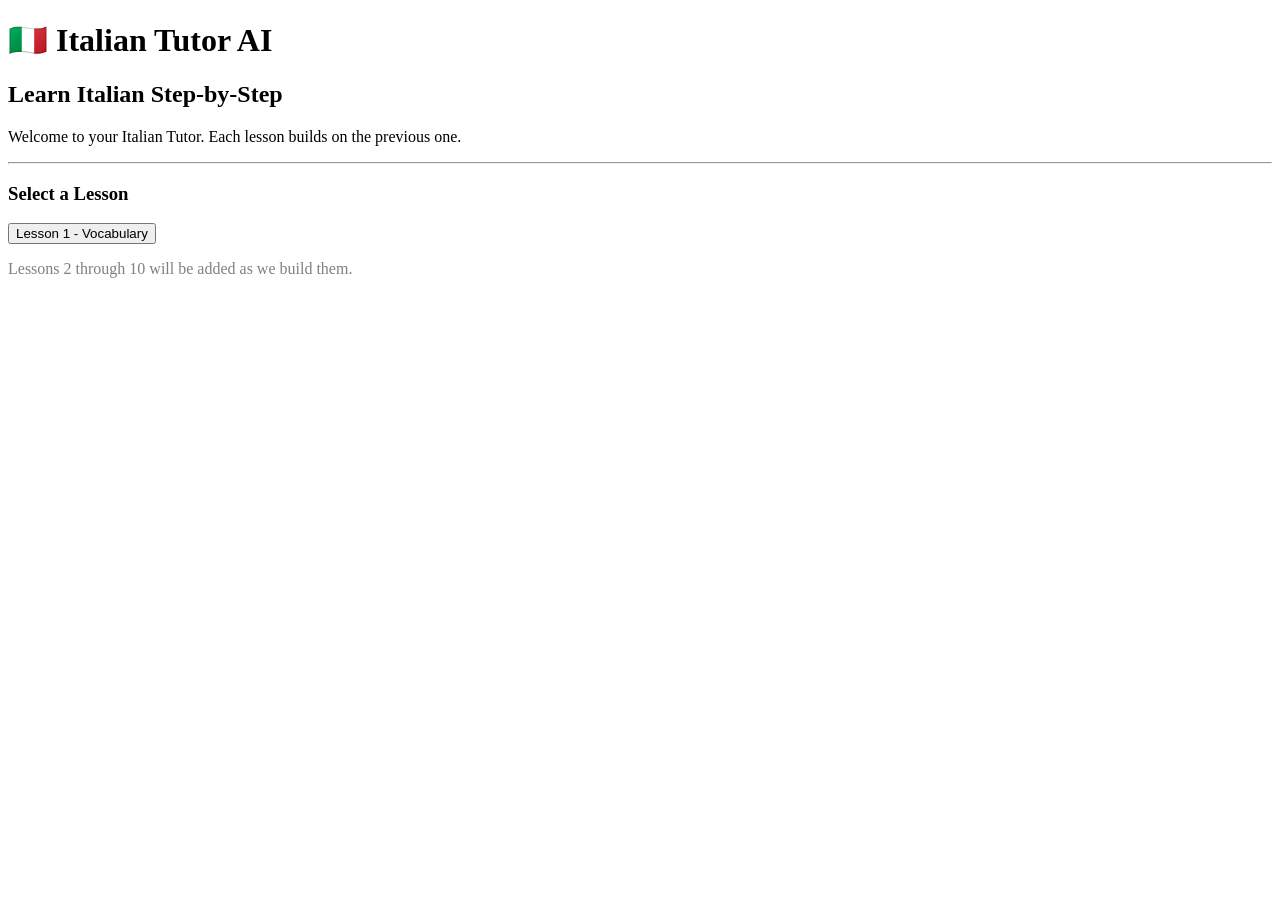
==== index.html @ 380795b3 "Refactor index.html for improved structure and content" ====
<!DOCTYPE html>
<html lang="en">

<head>

    <meta charset="UTF-8">
    <meta name="viewport" content="width=device-width, initial-scale=1.0">

    <title>Italian Tutor AI</title>

    <link rel="stylesheet" href="css/style.css">

</head>

<body>

<div class="container">

<h1>🇮🇹 Italian Tutor AI</h1>

<h2>Learn Italian Step-by-Step</h2>

<p>
Welcome to your Italian Tutor.
Each lesson builds on the previous one.
</p>

<hr>

<h3>Select a Lesson</h3>

<p>

<a href="lessons/lesson1.html">

<button class="menuButton">

Lesson 1 - Vocabulary

</button>

</a>

</p>

<p style="color:gray;">

Lessons 2 through 10 will be added as we build them.

</p>

</div>

</body>

</html>
---- css/style.css ----

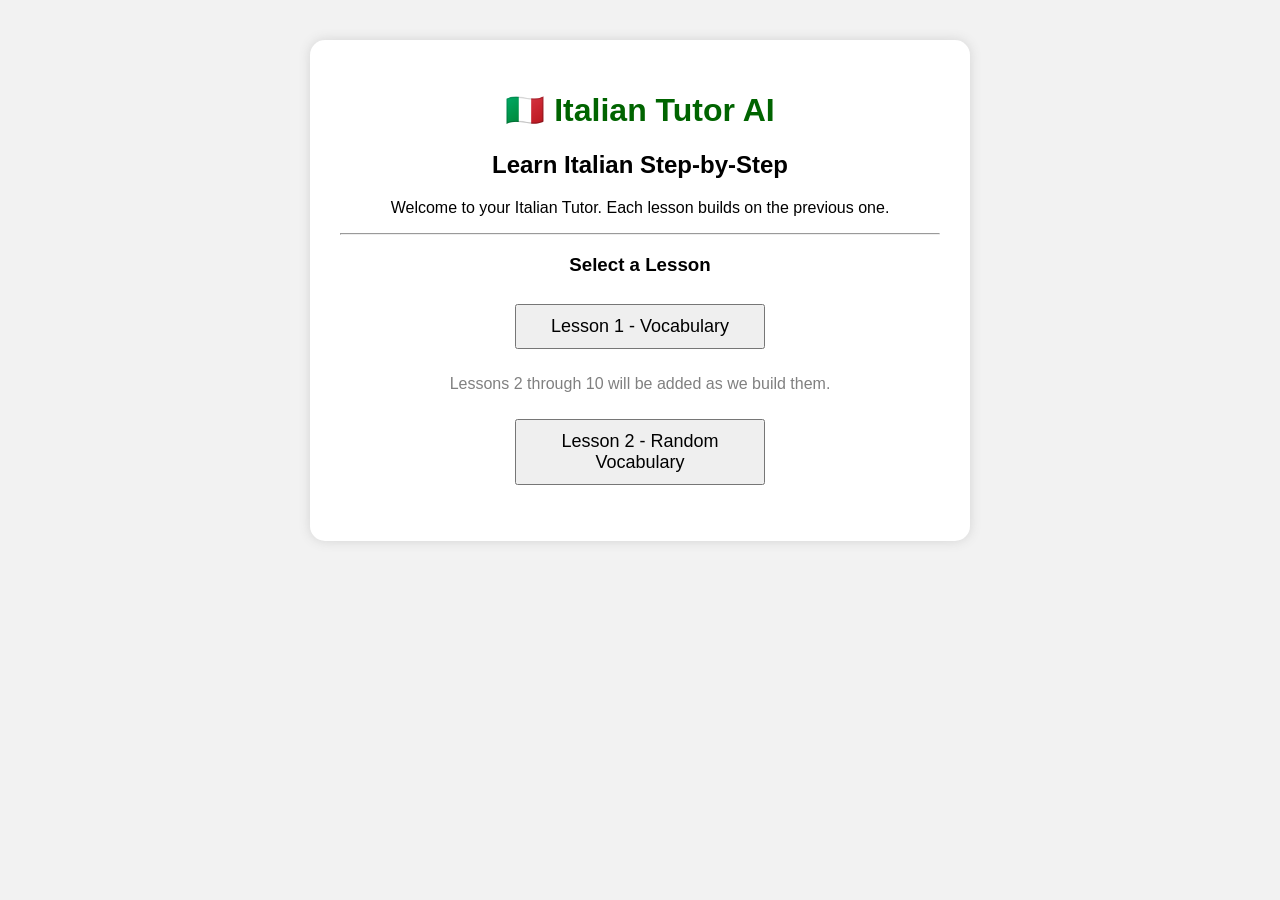
==== commit 509af52f: "Add link and button for Lesson 2" ====
--- a/index.html
+++ b/index.html
@@ -49,6 +49,12 @@
 
 </p>
 
+<a href="lessons/lesson2.html">
+    <button class="menuButton">
+        Lesson 2 - Random Vocabulary
+    </button>
+</a>
+</p>
 </div>
 
 </body>
--- a/css/style.css
+++ b/css/style.css
@@ -1 +1,87 @@
+body{
 
+background:#f2f2f2;
+
+font-family:Arial,Helvetica,sans-serif;
+
+text-align:center;
+
+}
+
+.container{
+
+width:600px;
+
+margin:40px auto;
+
+background:white;
+
+padding:30px;
+
+border-radius:15px;
+
+box-shadow:0px 0px 12px lightgray;
+
+}
+
+h1{
+
+color:darkgreen;
+
+}
+
+button{
+
+font-size:18px;
+
+padding:10px 25px;
+
+cursor:pointer;
+
+margin:10px;
+
+}
+
+.menuButton{
+
+width:250px;
+
+}
+
+input{
+
+width:300px;
+
+font-size:22px;
+
+padding:8px;
+
+text-align:center;
+
+}
+
+#englishWord{
+
+color:darkblue;
+
+font-size:34px;
+
+}
+
+#result{
+
+font-size:24px;
+
+font-weight:bold;
+
+margin-top:20px;
+
+}
+
+#score{
+
+font-size:20px;
+
+color:blue;
+
+}
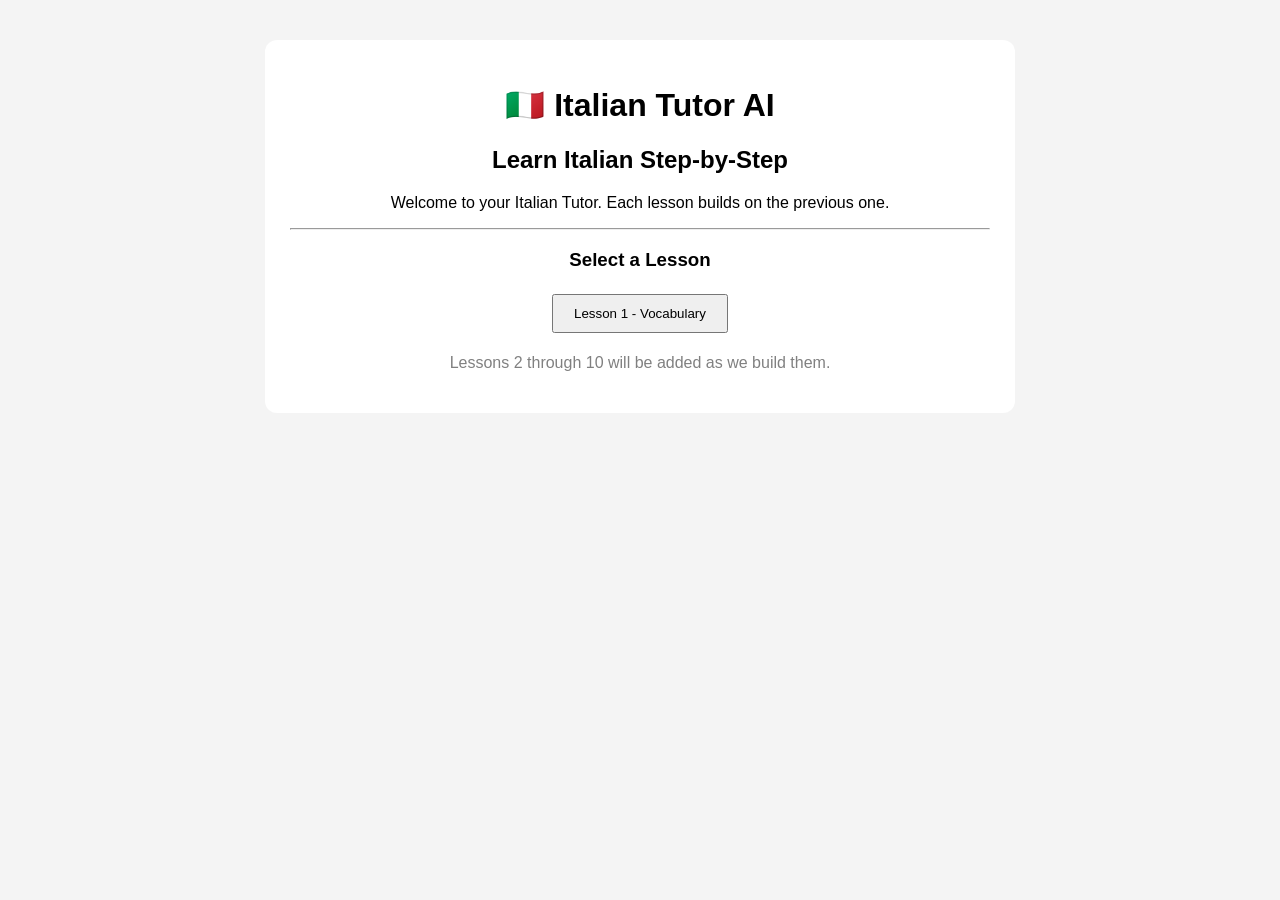
==== commit 7d14c6e5: "Remove Lesson 2 button from index.html" ====
--- a/index.html
+++ b/index.html
@@ -49,12 +49,6 @@
 
 </p>
 
-<a href="lessons/lesson2.html">
-    <button class="menuButton">
-        Lesson 2 - Random Vocabulary
-    </button>
-</a>
-</p>
 </div>
 
 </body>
--- a/css/style.css
+++ b/css/style.css
@@ -1,87 +1,3 @@
-body{
-
-background:#f2f2f2;
-
-font-family:Arial,Helvetica,sans-serif;
-
-text-align:center;
-
-}
-
-.container{
-
-width:600px;
-
-margin:40px auto;
-
-background:white;
-
-padding:30px;
-
-border-radius:15px;
-
-box-shadow:0px 0px 12px lightgray;
-
-}
-
-h1{
-
-color:darkgreen;
-
-}
-
-button{
-
-font-size:18px;
-
-padding:10px 25px;
-
-cursor:pointer;
-
-margin:10px;
-
-}
-
-.menuButton{
-
-width:250px;
-
-}
-
-input{
-
-width:300px;
-
-font-size:22px;
-
-padding:8px;
-
-text-align:center;
-
-}
-
-#englishWord{
-
-color:darkblue;
-
-font-size:34px;
-
-}
-
-#result{
-
-font-size:24px;
-
-font-weight:bold;
-
-margin-top:20px;
-
-}
-
-#score{
-
-font-size:20px;
-
-color:blue;
-
-}
+body{font-family:Arial;background:#f4f4f4;text-align:center}.container{max-width:700px;margin:40px
+  auto;background:#fff;padding:25px;border-radius:12px}button{padding:10px 20px;margin:5px}input{font-size:18px;
+  padding:8px}#progress{height:20px;background:#ddd}#bar{height:20px;background:#008C45;width:0}
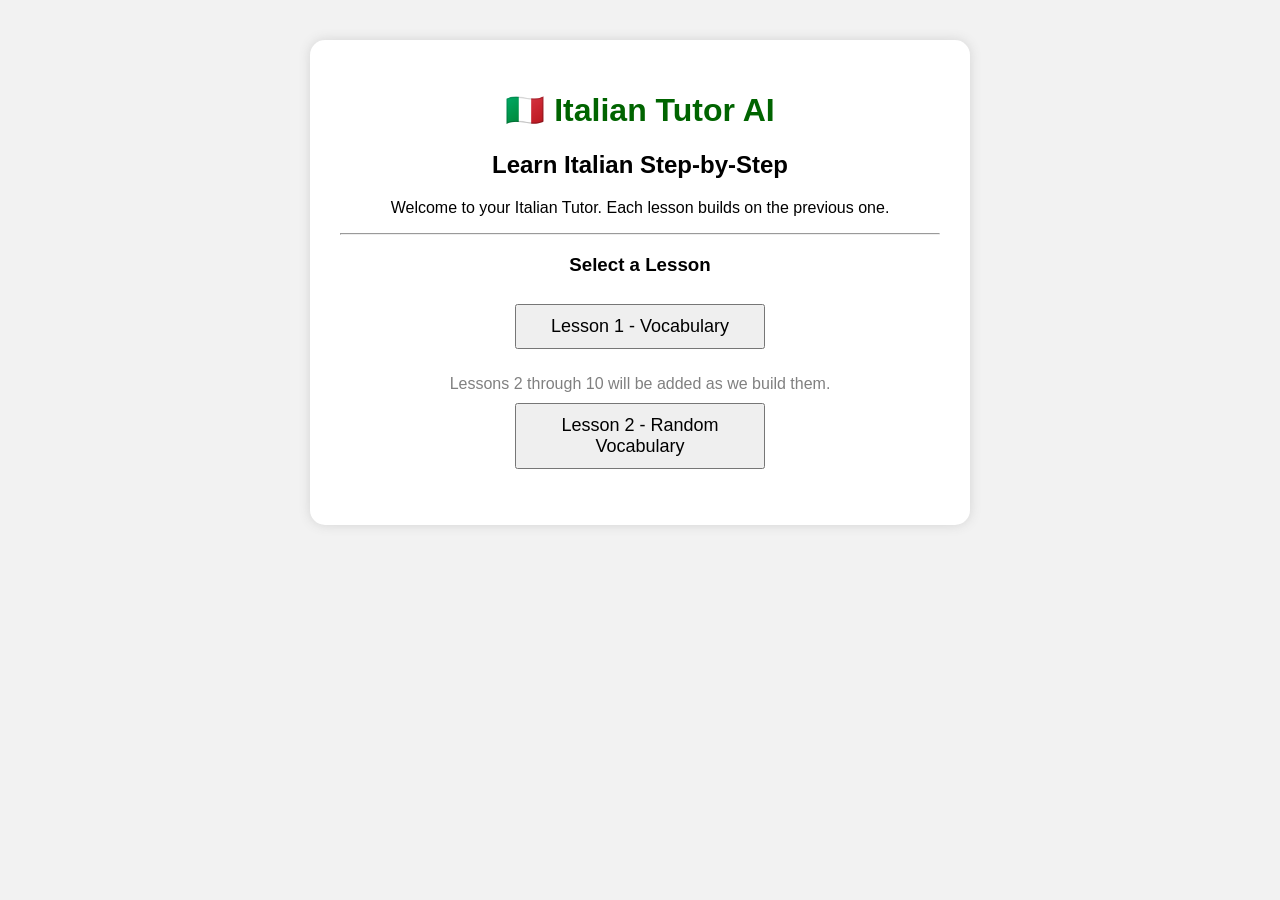
==== commit 5e46e33d: "Add button for Lesson 2 - Random Vocabulary" ====
--- a/index.html
+++ b/index.html
@@ -47,6 +47,12 @@
 
 Lessons 2 through 10 will be added as we build them.
 
+</<p>
+<a href="lessons/lesson2.html">
+    <button class="menuButton">
+        Lesson 2 - Random Vocabulary
+    </button>
+</a>
 </p>
 
 </div>
--- a/css/style.css
+++ b/css/style.css
@@ -1,3 +1,87 @@
-body{font-family:Arial;background:#f4f4f4;text-align:center}.container{max-width:700px;margin:40px
-  auto;background:#fff;padding:25px;border-radius:12px}button{padding:10px 20px;margin:5px}input{font-size:18px;
-  padding:8px}#progress{height:20px;background:#ddd}#bar{height:20px;background:#008C45;width:0}
+body{
+
+background:#f2f2f2;
+
+font-family:Arial,Helvetica,sans-serif;
+
+text-align:center;
+
+}
+
+.container{
+
+width:600px;
+
+margin:40px auto;
+
+background:white;
+
+padding:30px;
+
+border-radius:15px;
+
+box-shadow:0px 0px 12px lightgray;
+
+}
+
+h1{
+
+color:darkgreen;
+
+}
+
+button{
+
+font-size:18px;
+
+padding:10px 25px;
+
+cursor:pointer;
+
+margin:10px;
+
+}
+
+.menuButton{
+
+width:250px;
+
+}
+
+input{
+
+width:300px;
+
+font-size:22px;
+
+padding:8px;
+
+text-align:center;
+
+}
+
+#englishWord{
+
+color:darkblue;
+
+font-size:34px;
+
+}
+
+#result{
+
+font-size:24px;
+
+font-weight:bold;
+
+margin-top:20px;
+
+}
+
+#score{
+
+font-size:20px;
+
+color:blue;
+
+}
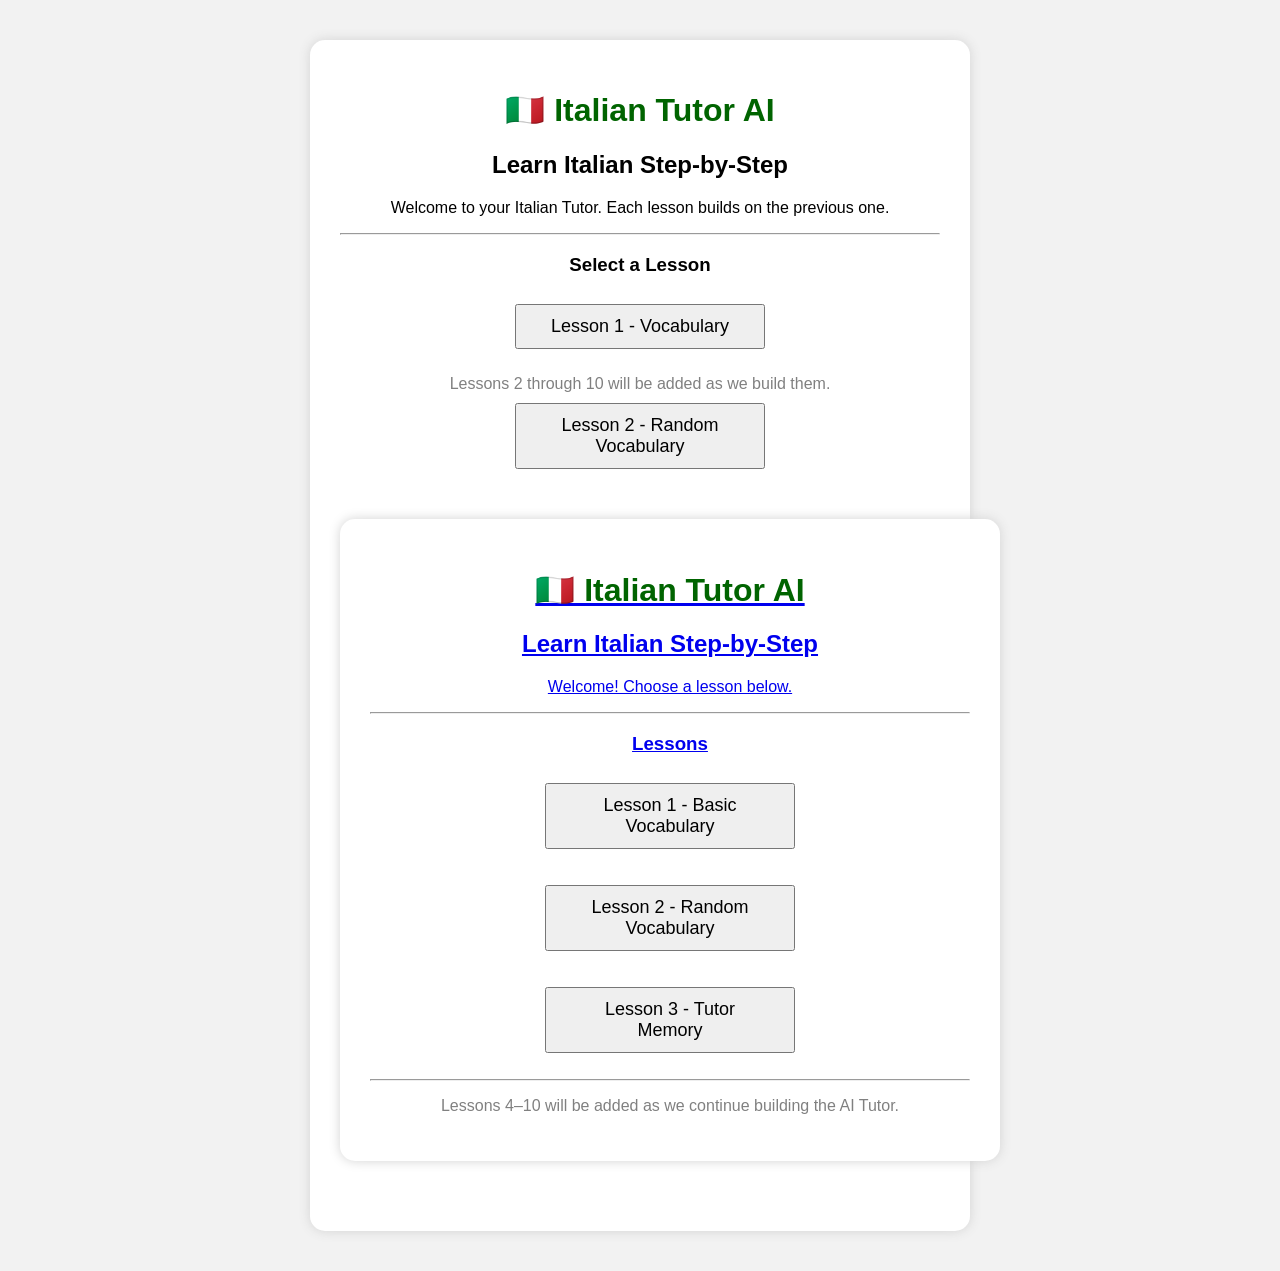
==== commit 0c0ec1d0: "Update index.html" ====
--- a/index.html
+++ b/index.html
@@ -52,11 +52,68 @@
     <button class="menuButton">
         Lesson 2 - Random Vocabulary
     </button>
-</a>
-</p>
+<!DOCTYPE html>
+<html lang="en">
+
+<head>
+
+    <meta charset="UTF-8">
+    <meta name="viewport" content="width=device-width, initial-scale=1.0">
+
+    <title>Italian Tutor AI</title>
+
+    <link rel="stylesheet" href="css/style.css">
+
+</head>
+
+<body>
+
+<div class="container">
+
+    <h1>🇮🇹 Italian Tutor AI</h1>
+
+    <h2>Learn Italian Step-by-Step</h2>
+
+    <p>
+        Welcome! Choose a lesson below.
+    </p>
+
+    <hr>
+
+    <h3>Lessons</h3>
+
+    <p>
+        <a href="lessons/lesson1.html">
+            <button class="menuButton">
+                Lesson 1 - Basic Vocabulary
+            </button>
+        </a>
+    </p>
+
+    <p>
+        <a href="lessons/lesson2.html">
+            <button class="menuButton">
+                Lesson 2 - Random Vocabulary
+            </button>
+        </a>
+    </p>
+
+    <p>
+        <a href="lessons/lesson3.html">
+            <button class="menuButton">
+                Lesson 3 - Tutor Memory
+            </button>
+        </a>
+    </p>
+
+    <hr>
+
+    <p style="color:gray;">
+        Lessons 4–10 will be added as we continue building the AI Tutor.
+    </p>
 
 </div>
 
 </body>
-
 </html>
+</html>
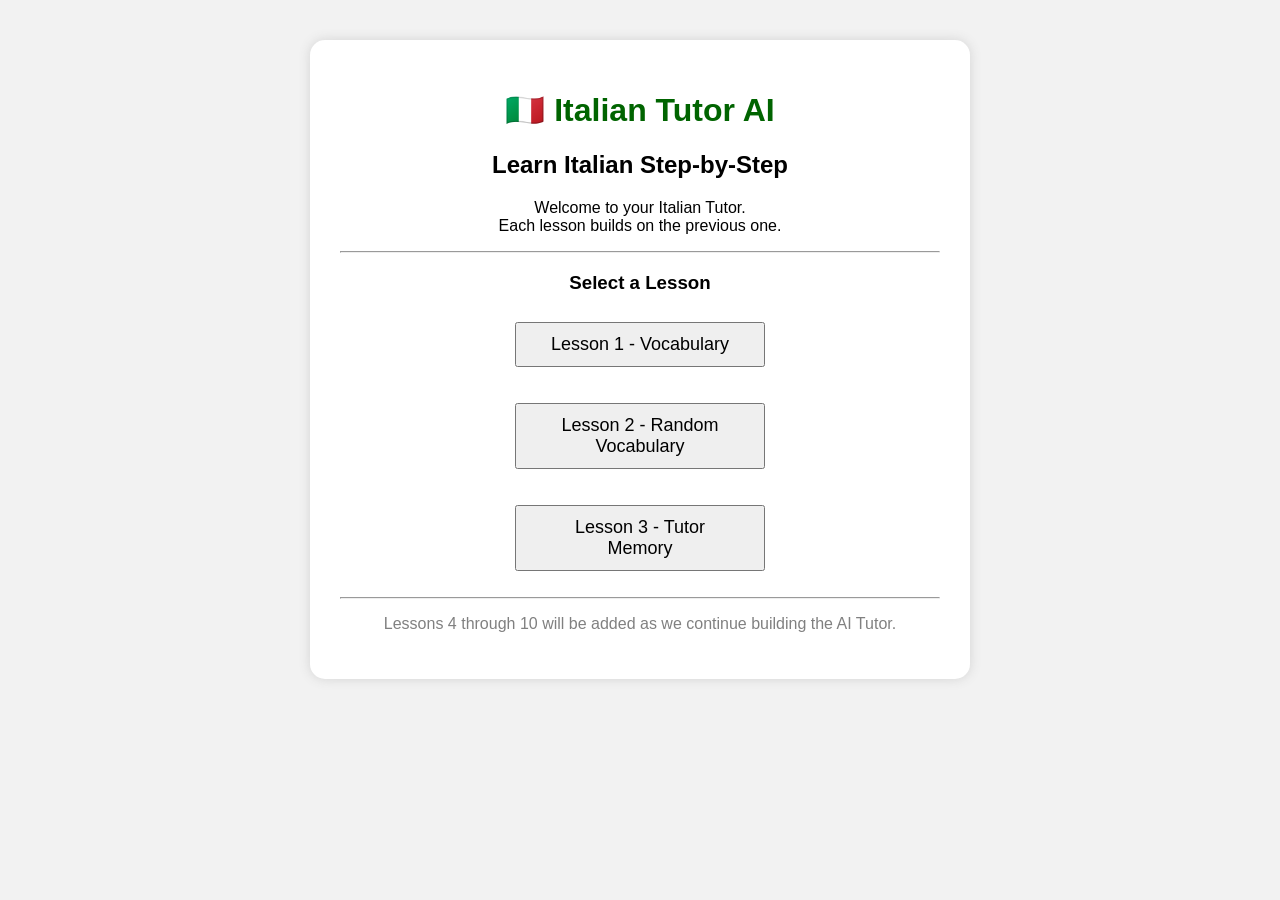
==== commit df370a88: "Refactor index.html for improved structure" ====
--- a/index.html
+++ b/index.html
@@ -2,118 +2,62 @@
 <html lang="en">
 
 <head>
-
     <meta charset="UTF-8">
     <meta name="viewport" content="width=device-width, initial-scale=1.0">
-
     <title>Italian Tutor AI</title>
 
     <link rel="stylesheet" href="css/style.css">
-
 </head>
 
 <body>
 
-<div class="container">
+    <div class="container">
 
-<h1>🇮🇹 Italian Tutor AI</h1>
+        <h1>🇮🇹 Italian Tutor AI</h1>
 
-<h2>Learn Italian Step-by-Step</h2>
+        <h2>Learn Italian Step-by-Step</h2>
 
-<p>
-Welcome to your Italian Tutor.
-Each lesson builds on the previous one.
-</p>
+        <p>
+            Welcome to your Italian Tutor.<br>
+            Each lesson builds on the previous one.
+        </p>
 
-<hr>
+        <hr>
 
-<h3>Select a Lesson</h3>
+        <h3>Select a Lesson</h3>
 
-<p>
+        <p>
+            <a href="lessons/lesson1.html">
+                <button class="menuButton">
+                    Lesson 1 - Vocabulary
+                </button>
+            </a>
+        </p>
 
-<a href="lessons/lesson1.html">
+        <p>
+            <a href="lessons/lesson2.html">
+                <button class="menuButton">
+                    Lesson 2 - Random Vocabulary
+                </button>
+            </a>
+        </p>
 
-<button class="menuButton">
+        <p>
+            <a href="lessons/lesson3.html">
+                <button class="menuButton">
+                    Lesson 3 - Tutor Memory
+                </button>
+            </a>
+        </p>
 
-Lesson 1 - Vocabulary
+        <hr>
 
-</button>
+        <p style="color:gray;">
+            Lessons 4 through 10 will be added as we continue building the AI Tutor.
+        </p>
 
-</a>
-
-</p>
-
-<p style="color:gray;">
-
-Lessons 2 through 10 will be added as we build them.
-
-</<p>
-<a href="lessons/lesson2.html">
-    <button class="menuButton">
-        Lesson 2 - Random Vocabulary
-    </button>
-<!DOCTYPE html>
-<html lang="en">
-
-<head>
-
-    <meta charset="UTF-8">
-    <meta name="viewport" content="width=device-width, initial-scale=1.0">
-
-    <title>Italian Tutor AI</title>
-
-    <link rel="stylesheet" href="css/style.css">
-
-</head>
-
-<body>
-
-<div class="container">
-
-    <h1>🇮🇹 Italian Tutor AI</h1>
-
-    <h2>Learn Italian Step-by-Step</h2>
-
-    <p>
-        Welcome! Choose a lesson below.
-    </p>
-
-    <hr>
-
-    <h3>Lessons</h3>
-
-    <p>
-        <a href="lessons/lesson1.html">
-            <button class="menuButton">
-                Lesson 1 - Basic Vocabulary
-            </button>
-        </a>
-    </p>
-
-    <p>
-        <a href="lessons/lesson2.html">
-            <button class="menuButton">
-                Lesson 2 - Random Vocabulary
-            </button>
-        </a>
-    </p>
-
-    <p>
-        <a href="lessons/lesson3.html">
-            <button class="menuButton">
-                Lesson 3 - Tutor Memory
-            </button>
-        </a>
-    </p>
-
-    <hr>
-
-    <p style="color:gray;">
-        Lessons 4–10 will be added as we continue building the AI Tutor.
-    </p>
-
-</div>
+    </div>
 
 </body>
+
 </html>
-</html>
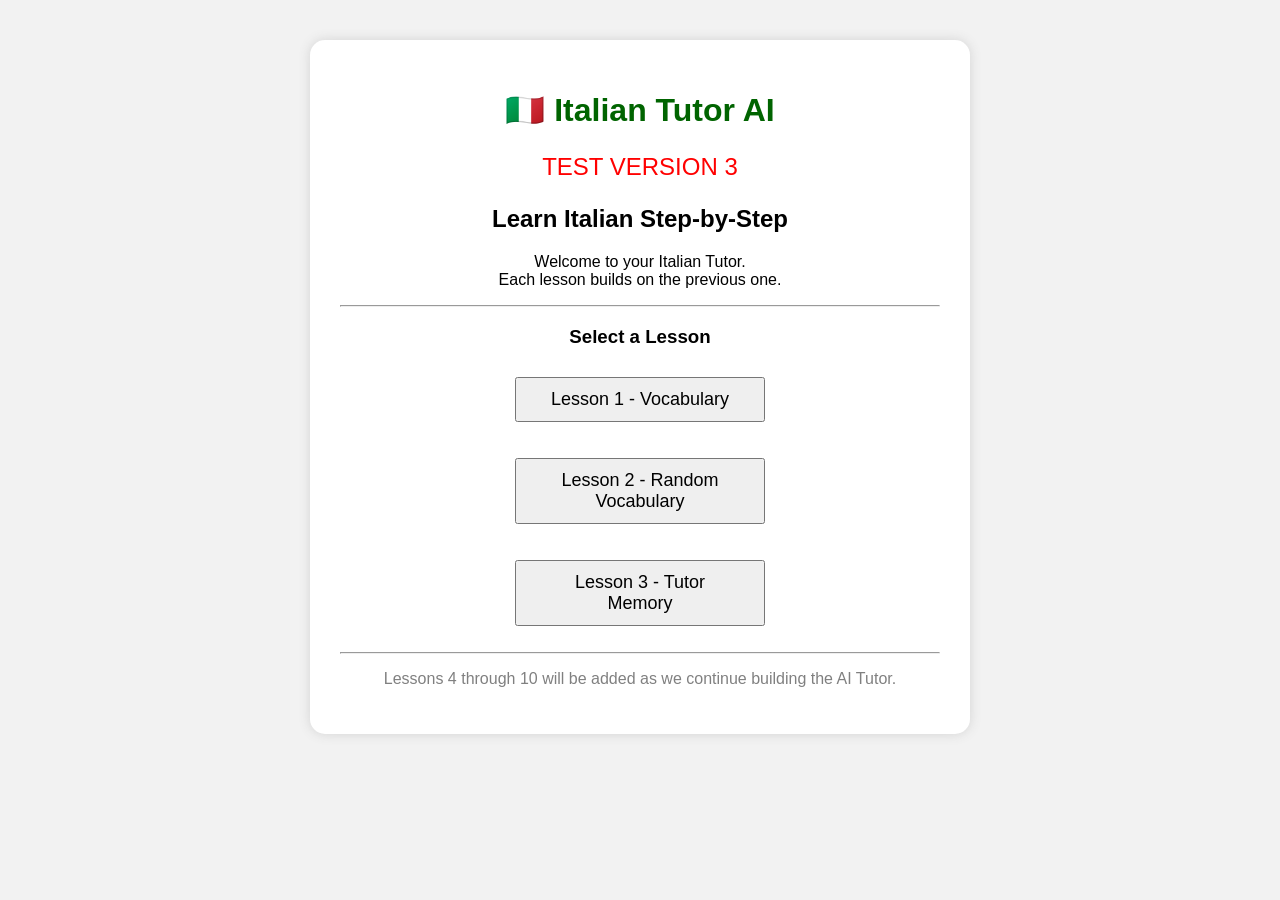
==== commit bd615939: "Add test version notice to index.html" ====
--- a/index.html
+++ b/index.html
@@ -14,6 +14,9 @@
     <div class="container">
 
         <h1>🇮🇹 Italian Tutor AI</h1>
+        <p style="color:red;font-size:24px;">
+TEST VERSION 3
+</p>
 
         <h2>Learn Italian Step-by-Step</h2>
 
